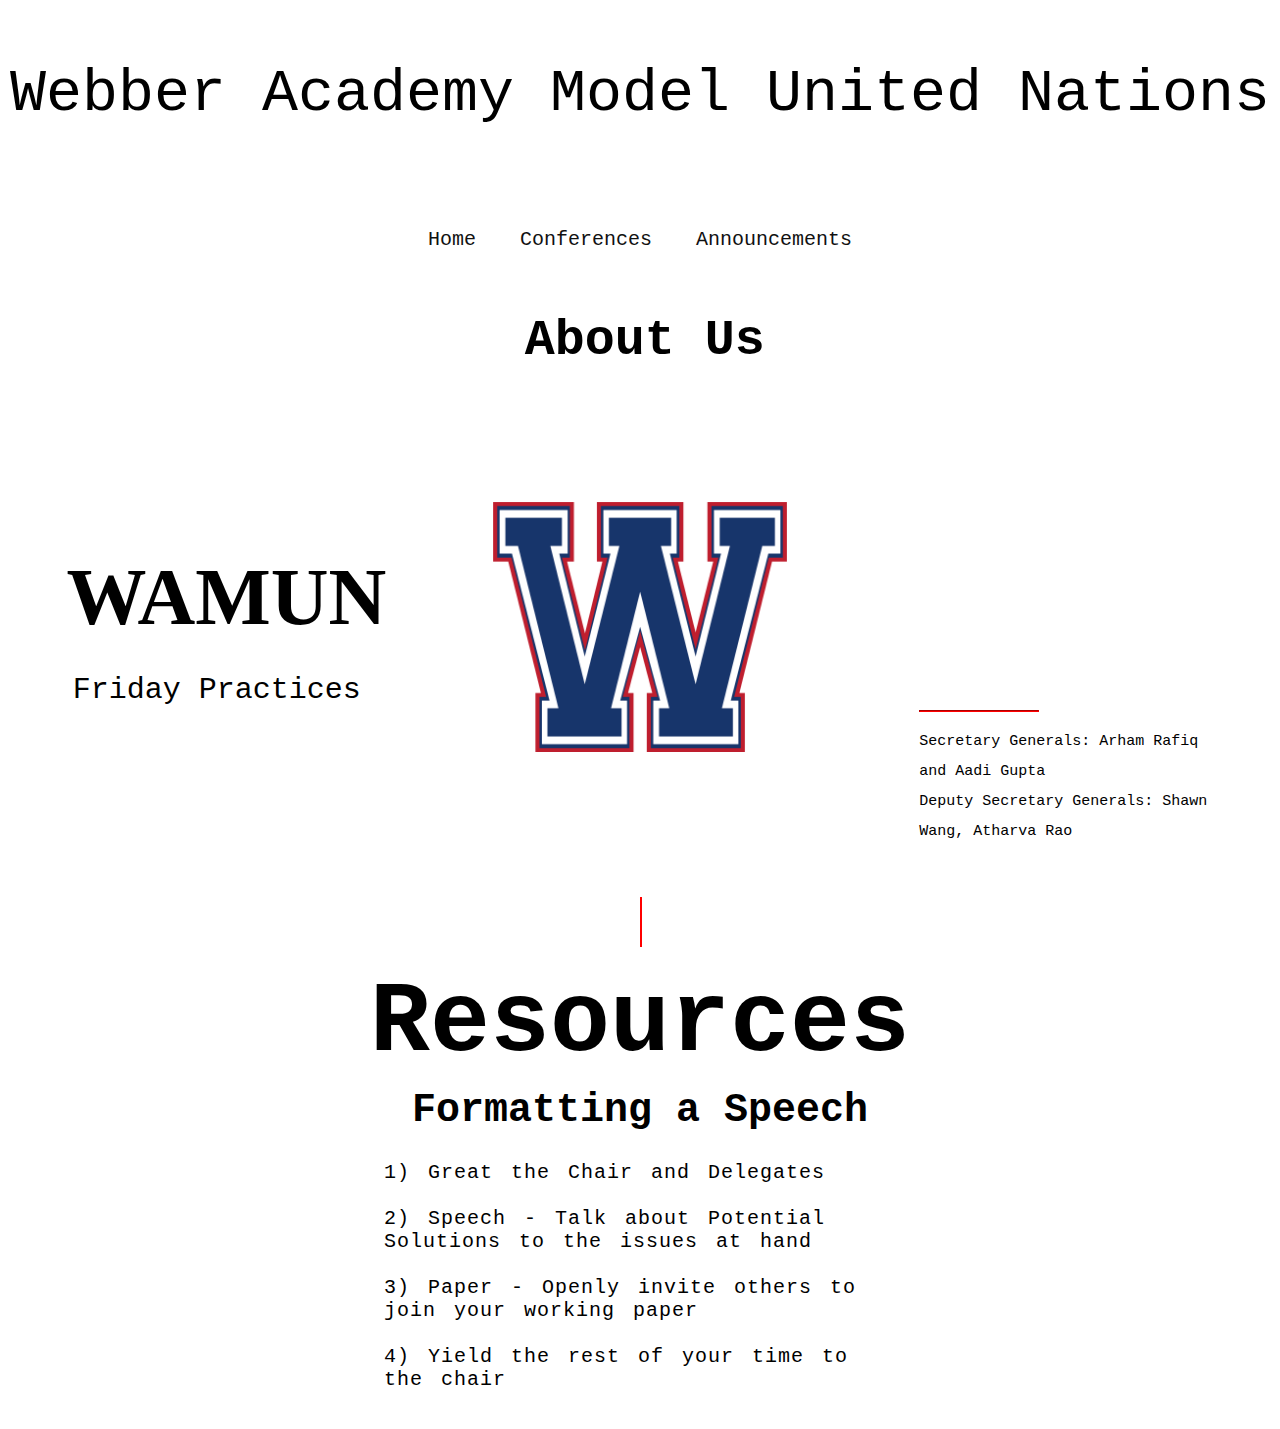
==== index.html @ 36bd8745 "Add files via upload" ====
<!DOCTYPE html>
<html lang="en">
    <head>
        <title>Home Page</title>
        <meta charset="utf-8">
        <meta name="viewport" content="width-device-width, initial-scale=1.0">
        <meta name="author" content="Aaron Zhang">
        <meta name="description" content="MUN September 22">
        <meta name="robots" content="noindex">
        <meta name="geo.country" content="Canada">
        <link rel="stylesheet" type="text/css" href="style.css">
    </head>
    <body >
        <header class="header">

<!--            BUSINESS ANALYTICS | JOB FINDING FOR EMPLOYEES, RECRUITING EMPLOYERS | RESUME UPLOADING , -->
            <div >
                <p style = "font-family: 'Courier', 'Andale Mono', 'Georgia'; font-size: 60px">
                    Webber Academy Model United Nations
                </p>
            </div>
            <div class="three-menu">
            </div>
        </header>
        <section>
            <div class="nav-bar">
                <p>
                    <a href="index.html" class="a-menu font4">Home</a>
                    <a href="shop.html" class="a-menu font4">Conferences</a>
                    <a href="comment.html" class="a-menu font4">Announcements</a>
<!--                    <a href="contact.html" class="a-menu font4">Contact</a>-->
                </p>
            </div>
        </section>
        <h1 style = "font-family: 'Courier', 'Andale Mono', 'Georgia';font-size: 50px; width: 20%; margin-left: 41%; align-content: center">About Us</h1>
        <section class="threebox" style = "background-color: white">
            
            <div class="threebox-stuff mid-top-vert">
                <h1 class="name" style = "font-size: 80px">WAMUN</h1>
                <p class="name-sub font3">Friday Practices</p>
            </div>

            <div class="threebox-stuff top-vert">
                <img src="logo.webp" alt="forest" title="forest" class="img5">
                <br>
<!--
                <p>
                    <a href="https://www.lipsum.com/" class="readmore">EXPLORE MORE</a>
                </p>
-->
            </div>
            <div class="threebox-stuff mid-vert left-align">
                <hr class="underline">
                <p class="font5">
                    Secretary Generals: Arham Rafiq and Aadi Gupta
                    <br>
                    Deputy Secretary Generals: Shawn Wang, Atharva Rao
                    <br>
                    
                </p>
            </div>
            <div class="vertical"></div>
        </section>
        <section class="text-sec">
            <h1 class="title-text font2" style = "font-size:  100px">Resources</h1>
            <h3 class="title-text font2">Formatting a Speech</h3>
            
            <p class="paragraph font4">
                1) Great the Chair and Delegates
                <br>
                <br>
                2) Speech - Talk about Potential Solutions to the issues at hand
                <br>
                <br>
                3) Paper - Openly invite others to join your working paper
                <br>
                <br>
                4) Yield the rest of your time to the chair
               
            </p>
         
        </section>

<!--
        <section style = "margin-bottom: 20px; margin-top: 20px">
            <video width="40%" height="500px" controls="controls" style = "margin-left: 30%">
                <source src="20230806_132835.mp4" type="video/mp4" />
            </video>
        </section>
-->




            <br>
    
        </footer>
    </body>
</html>
---- style.css ----
body {
    background-color: #FFFFFF;
    margin: 0px 0px 0px 0px;
}
.img1{
    width: 20%;
}
.img3{
    width: 40%;
}
.img2{
    width: 100%;
    height: 200px;
}

section {
    margin: 0px 0px 0px 0px;
}
.title {
    text-align: center;
}
.subtitle {
    margin: 0px 0px 0px 0px;
    text-align: center;
}
.logo {
    border-radius: 200px;
    width: 300px;
    margin-left: -8%;
    margin-bottom: 10px;
}
.nav-item {
    text-decoration: none;
    color: #111111;
    padding: 10px 10px 10px 10px;
    font-size: 25px;
    border-radius: 50px;
    text-align: center;
    margin-left: 20%;
}
.nav-item:hover {
    background-color: #FF0000;
    color: #FFFFFF;
}
.nav-item:active { 
    background-color: #FFFFFF;
}
.nav-bar {
    margin-top: 100px;
    text-align:center;
    padding: 0px 10px 0px 10px;
    height: 50px;
    text-align: center;
}
.nav-bar-footer {
    text-align:center;
    height: 50px;
    text-align: center;
}
.big {
    font-size: 50px;
    text-align: center;
}
.big1 {
    font-size: 50px;
    text-align: left;
    margin-left: 5%;
    font-family: 'Courier', 'Andale Mono', 'Georgia';
}
.big2 {
    font-size: 100px;
    font-family: 'Courier', 'Andale Mono', 'Georgia';
}
.img {
    margin-top: 100px;
    border-radius: 50px;
    width: 100%;
    height: 300px;
    margin-bottom: 10px;
    
}
.img4 {
    margin-top: 100px;
    margin-left: -50%;
/*    margin-right: -50%;*/
    border-radius: 50px;
    width: 200%;
    height: 200%;
    margin-bottom: 10px;
    
}
.img5 {
    margin-top: 100px;
/*    margin-left: -45%;*/
/*    margin-right: -50%;*/
/*    border-radius: 50px;*/
    width: 100%;
    height: 250px;
    margin-bottom: 10px;
    
}
.img6 {
    margin-top: 100px;
/*    margin-left: -25%;*/
/*    margin-right: -50%;*/
    border-radius: 50px;
    width: 100%;
    height: 100%;
    margin-bottom: 10px;
    
}
.three-menu {
    text-align: center;
    display: inline-block;
    width: 30%;
    vertical-align: middle;
    margin-top: 20px;
}
.three-footer {
    text-align: center;
    display: inline-block;
    width: 30%;
    vertical-align: middle;
}

.social-img {
    width: 10%;
    border-radius: 10px;   
    margin-bottom: 2px;
}
.social-img1 {
    width: 8%;
    border-radius: 10px;
}
.social-img2 {
    width: 20px;
    border-radius: 10px;
}
.social-img3 {
    width: 30px;
    border-radius: 10px;
}

.header {
    text-align: center;
}
.footer {
    text-align: center;
}
body {
    margin: 0%;
}
.left {
    text-align: left;
    margin-left: 40px;
}
.a-menu {
    color: #111111;
    text-decoration: none;
    font-size: 20px;
    padding: 20px 20px 20px 20px;
    text-align: center;
    transition: background-color 0.5s;
    border-radius: 100px;
    
}
.link {
    color: #111111;
    text-decoration: none;
    text-align: center; 
}

.a-menu:hover {
    color: #FFFFFF;
    background-color: #FF0000;
    border-radius: 200px;
    
}

.nav-bar {
    text-align: center;
    margin: 20px 0px 20px 0px;
}
.underline {
    width: 40%;
    border-color: #FF0000;
    background-color: #FF0000;
    text-align: left;
    margin-right: 60%;
}
.underlineright {
    width: 10%;
    border-color:#FF0000;
    background-color: #FF0000;
    text-align: right;
    margin-left: 81.5%;
}
.underlinereadmore {
    width: 22%;
    border-color: #FF0000;
    background-color: #FF0000;
    text-align: left;
    margin-right: 100%;
}
.underlinereadmore1 {
    width: 115px;
    border-color: #FF0000;
    background-color: #FF0000;
    text-align: center;
}
.underline-mid{
    width: 30%;
    border-color: #FF0000;
    background-color: #FF0000;
    text-align: center;
    margin: 0px;    
    margin-left: 35%;
}
.underline-left{
    width: 90%;
    border-color: #FF0000;
    background-color: #FF0000;
    text-align: center;
    margin: 0px;    
    margin-left: 5%;
}
.threebox-stuff {
    display: inline-block;
    width:23%;
    margin-left: 5%;
    margin-right: 5%;
    margin-bottom: 5px;
    text-align: center;
    border-radius: 40px;
}
.threebox-stuff2 {
    display: inline-block;
    width:24%;
    margin: 1%;
    text-align: center;
    border-radius: 40px;
}
.threebox-stuff3 {
    display: inline-block;
    width:33%;
    text-align: center;
    border-radius: 40px;
    margin-left: -5%;
}
.threebox {
    text-align: center;
}

.top-vert {
    vertical-align: top;
}

.mid-top-vert {
    vertical-align: top;
    margin-top: 150px;
}

.mid-vert {
    vertical-align: middle;
    margin-top: 300px;
}

.name {
    font-size: 100px;
    margin: 0px;
    text-align: right;
}

.name-sub {
    text-align: right;
}

.left-align {
    text-align: left;
}
.title-text {
    text-align: center;
}
.paragraph {
    width: 40%;
    text-align: center;
    display: block;
    margin-left: auto;
    margin-right: auto;
    letter-spacing: 0.1em;
    font-size: 25px;
    word-spacing: 5px;
    letter-spacing: 1px;
    text-align: left;
}

.readmore {
    text-align: left;
    text-decoration: none;
    margin-left: auto;
    color: #111111;
    letter-spacing: 2px;
    word-spacing: 3px;
    margin-top: 40px;
    margin-bottom: 0px;
}
.readmore1 {
    text-align: left;
    text-decoration: none;
    color: #111111;
    letter-spacing: 2px;
    word-spacing: 3px;
    margin-top: 40px;
    margin-left: 0px;
}
.viewall{
    text-align: right;
    margin-right: 10%;
    text-decoration: none;
    margin-left: auto;
    color: #111111;
    letter-spacing: 2px;
    word-spacing: 3px;
    margin-top: 40px;
    margin-bottom: 0px;
    display: block;
}
.viewall:hover{
    color: #FF0000;
}


.read-div {
    display: block;
    margin-left: auto;
    margin-right: auto;
    width: 40%;
}

.readmore:hover {
    color: #FF0000;
}
.readmore1:hover {
    color: #FF0000;
}
.bg2 {
    background-image: url(img/bg.jpg);
    background-repeat: no-repeat;
    background-attachment: scroll;
    background-size: cover;
}
.vertmid {
    font-size: 50px;
    text-align: center;
}
.verticalLine {
    border-left: thick solid #ff0000;
    text-align: center;
}
.video{
    margin-left: 20%;
    width: 60%;
    height: 600px;
}
.fourbox {
    float: left;
    width:21%;
    margin: 1%;
    text-align: center;
}
.fourboximg {
    
    border-radius: 40px;
    height: 250px;
    width: 100%;
}
.fourboximg1 {
    margin-top: 200px;
    border-radius: 40px;
    height: 250px;
    width: 100%;
}
.inline-block {
    display: inline-block;

}
.text {
    font-size: 20px;
    text-align: left;
    margin-left: 5%; 
}
.text1 {
    width:100%;
}
.fourimg {
    margin-left: 8%;
    width:92%;
}
.vertical {
    border-left: 2px solid #FF0000;
    height: 50px;
    margin-left: 50%;
    margin-top: 30px;
    margin-bottom: 30px;
}
.verticalcontact {
    border-left: 2px solid #ADD8E6;
    height: 700px;
    margin-left: 50%;
    margin-top: 30px;
    margin-bottom: 30px;
}
.font0 {
    font-family: 'Courier', 'Andale Mono', 'Georgia';
    font-size: 50px;
}

.font1 {
    font-family: cursive, fantasy;
    font-size: 50px;
}
.font2 {
    font-family: 'Courier', 'Andale Mono', 'Georgia';
    font-size: 40px;
    line-height: 20px;
}
.font3 {
    font-family: 'Courier', 'Andale Mono', 'Georgia';
    font-size: 30px;
}
.font4 {
    font-family: 'Courier', 'Andale Mono', 'Georgia';
    font-size: 20px;
}
.font5 {
    font-family: 'Courier', 'Andale Mono', 'Georgia';
    font-size: 15px;
    line-height: 30px;
}
.font6 {
    font-family: 'Courier', 'Andale Mono', 'Georgia';
    font-size: 15px;
    text-align: left;
    margin-left: 2%;
}
.font7 {
    font-family: 'Courier', 'Andale Mono', 'Georgia';
    width: 40%;
    font-size: 30px;
    margin-left: 30%;
}
.font8 {
    font-family: 'Courier', 'Andale Mono', 'Georgia';
    font-size: 50px;
    width: 40%;
    margin-left: 30%;
    text-align: center;
}
.font9 {
    font-family: 'Courier', 'Andale Mono', 'Georgia';
    font-size: 30px;
    line-height: 30px;
    text-align: center;
}

.contactbg {
    background-image: url(img/contactbg.png);
    background-repeat: no-repeat;
    background-attachment: scroll;
    background-size: cover;
}
.shopbg {
    background-image: url(img/contactbg.png);
    background-repeat: no-repeat;
    background-attachment: scroll;
    background-size: cover;
    float:none;
    clear: both;
}
.mailbox {
    width: 80%;
    height: 500px;
    font:bold;
    border: 5px solid #FF0000;
    display:inline-block;
    text-align: center;
    margin-left: 10%;
}
.mail {
    width: 10%;
    margin-top: 50px;
}
.formbox {
    width: 80%;
    height: 50px;
    font-size: 20px;
    font-family: 'Courier', 'Andale Mono', 'Georgia';
    text-align: center;
}
.formboxcomment {
    width: 80%;
    height: 100px;
    font-size: 20px;
    font-family: 'Courier', 'Andale Mono', 'Georgia';
    text-align: center;
    margin-bottom: 50px;
}
.float {
    float:left;
    width: 20%;
    margin: 1%;
    display: inline-block;
}
.floatlast {
    float:left;
    width: 20%;
    margin: 1%;
    display: inline-block;
    clear: right;
}
.twoboxleft {
    float: left;
    width:47%;
    margin: 1%;
    text-align: center;
    margin-bottom: 0px;
}
.twoboxright {
    float: right;
    width:45%;
    margin: 1%;
    text-align: center;
    margin-top: -625px;
}
.button {
    font:bold;
    width: 10%;
    font-size: 20px;
    text-decoration: none;
    padding: 10px 10px 10px 10px;
    text-align: center;
    color: #111111;
    margin-top: 10px;
    transition: background-color 0.3s;
}
.button:hover {
    background-color: #FF0000;
    color: #FFFFFF;
}
.button:active {
    background-color: #FFFFFF;  
    color: #111111;
}
.button3 {
    font:bold;
    width: 10%;
    font-size: 20px;
    text-decoration: none;
    padding: 10px 10px 10px 10px;
    text-align: center;
    color: #111111;
    margin-top: 10px;
    float: left;
    clear:both;
    margin-left: 40%;
}
.button3:hover {
    background-color: #FF0000;
    color: #FFFFFF;
}
.button3:active {
    background-color: #FFFFFF;
    color: #111111;
}
.margin-bottom20 {
    margin-bottom: 20px;
}
.shop-body {
    margin-left: 10%;
    width: 90%;
}
.input1 {
    text-align: center;
    margin-left: 25%;
    width: 50%;
}
.shopH1 {
    text-align: center;
    margin-left: 25%;
    width: 50%;
}
.shoptext{
    font:bold;
    width: 80%;
    font-size: 50px;
    text-decoration: none;
    padding: 10px 10px 10px 10px;
    text-align: center;
    color: #111111;
    margin-top: 10px;
    float: left;
    clear:both;
    margin-left: 5%;
}
.comment{
    text-align: center;
    width: 20%;
    margin-left: 40%;
    height: 50px;
}
.comment1 {
    margin-top: 10px;
    text-align: center;
    width: 20%;
    height: 100px;
    margin-left: 40%;
}
.button2 {
    font:bold;
    width: 10%;
    font-size: 20px;
    text-decoration: none;
    height: 50px;
    text-align: center;
    color: #111111;
    margin-left: 45%;
}
.button2:hover {
    background-color: #FF0000;
    color: #FFFFFF;
}
.button2:active {
    background-color: #FFFFFF;
    color: #111111;
}
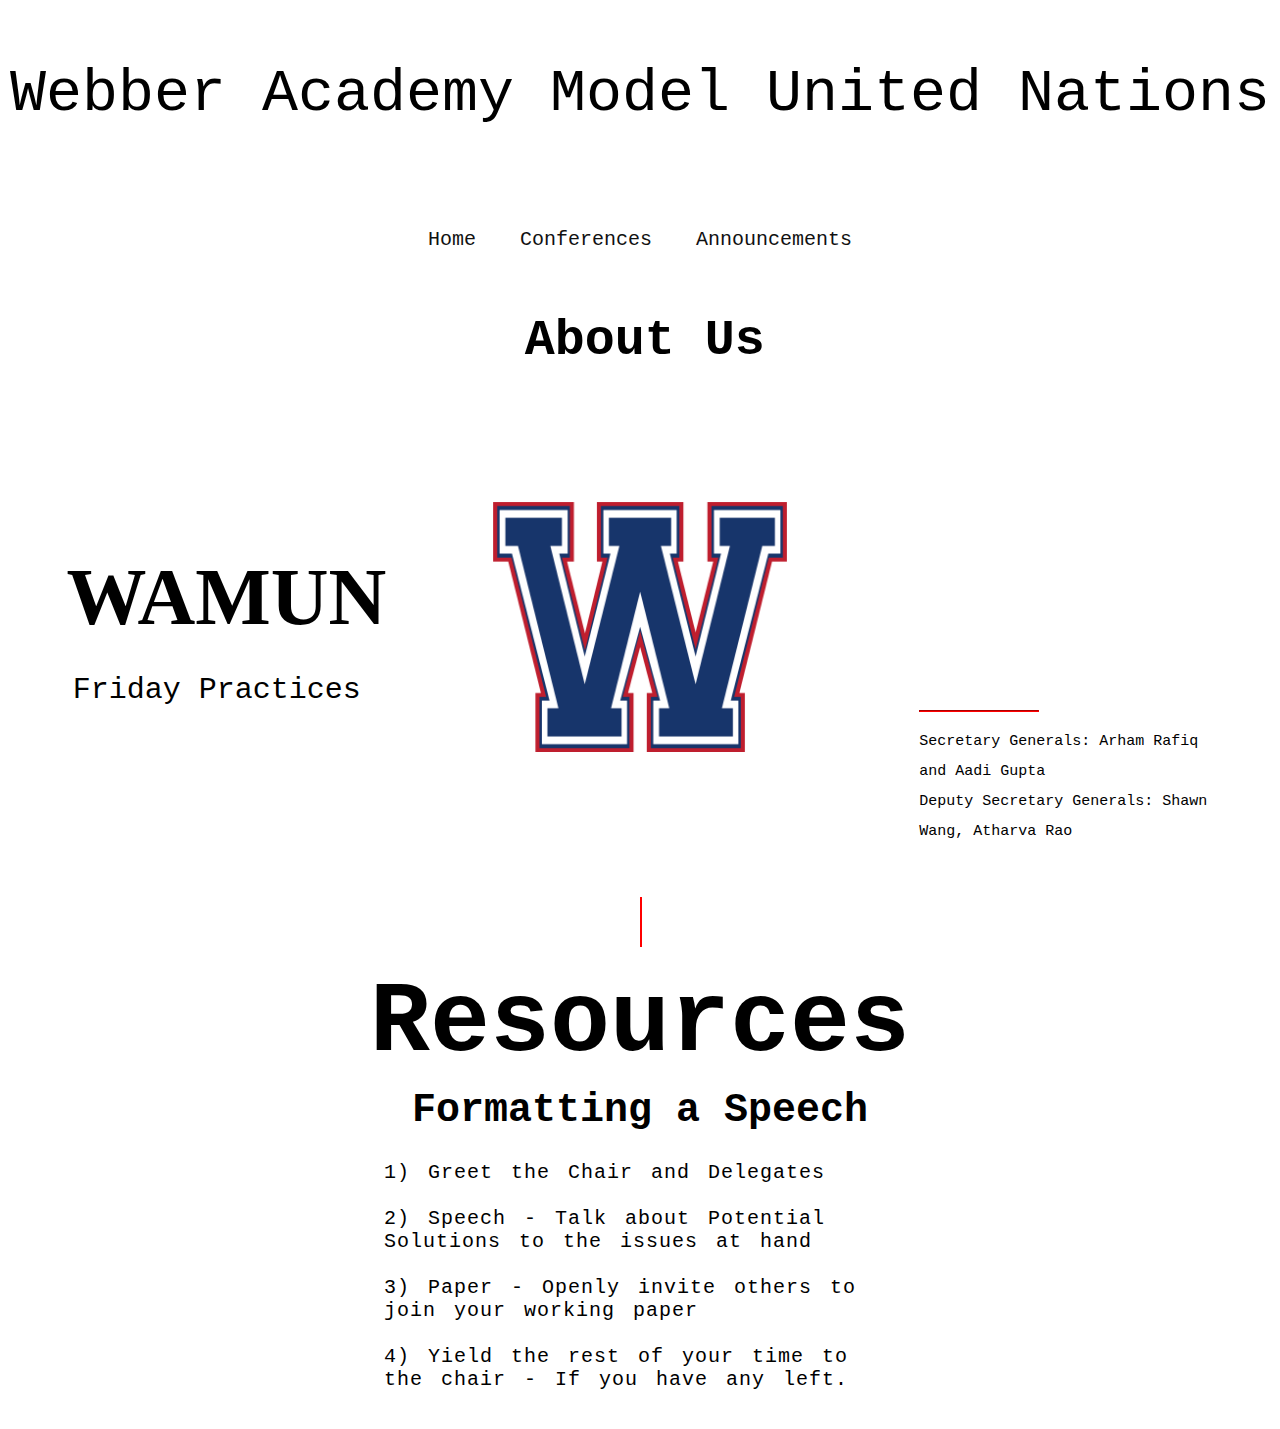
==== commit e68ccc24: "Update index.html" ====
--- a/index.html
+++ b/index.html
@@ -66,7 +66,7 @@
             <h3 class="title-text font2">Formatting a Speech</h3>
             
             <p class="paragraph font4">
-                1) Great the Chair and Delegates
+                1) Greet the Chair and Delegates
                 <br>
                 <br>
                 2) Speech - Talk about Potential Solutions to the issues at hand
@@ -75,7 +75,7 @@
                 3) Paper - Openly invite others to join your working paper
                 <br>
                 <br>
-                4) Yield the rest of your time to the chair
+                4) Yield the rest of your time to the chair - If you have any left.
                
             </p>
          
@@ -96,4 +96,4 @@
     
         </footer>
     </body>
-</html>+</html>
